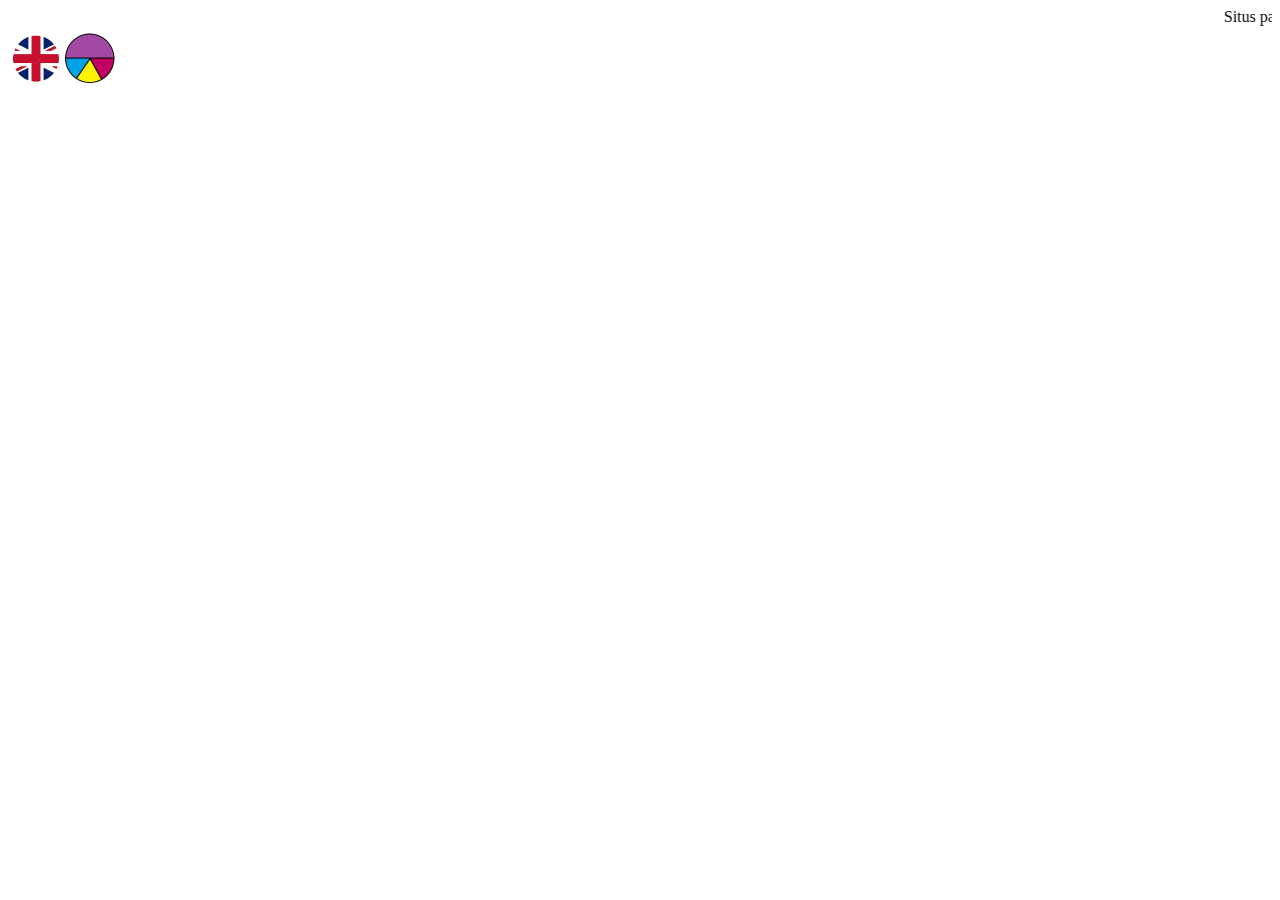
==== latin.html @ 9c932694 "Update latin.html" ====
<!DOCTYPE html>
<html lang="la">
<head>
    <meta charset="UTF-8">
    <meta name="viewport" content="width=device-width, initial-scale=1.0">
    <title>Latena</title>
</head>
<body>
    <marquee>Situs paratus non est! Quaeso, lāpsibus indicate: <a href="mailto:forgermany24@gmail.com">forgermany24@gmail.com </a></marquee>
   <table>
            <tr height="20px">
                <td><a href="index.html"><img src="img/English.png"></a></td>
                <td><a href="latin.html"><img src="img/Latin.png"></a></td>
            </tr>
   </table>
</body>
</html>
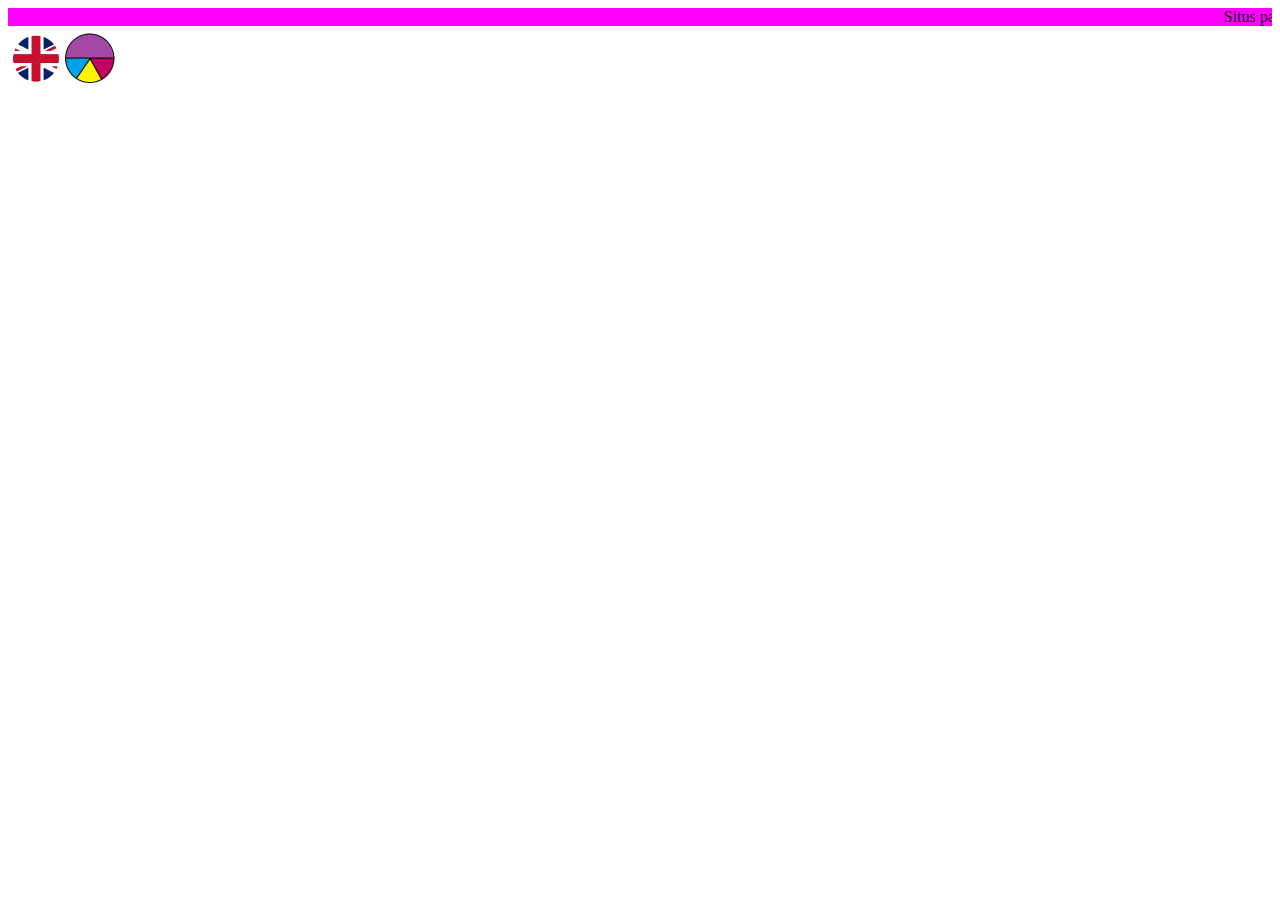
==== commit 8501963e: "Update latin.html" ====
--- a/latin.html
+++ b/latin.html
@@ -4,6 +4,7 @@
     <meta charset="UTF-8">
     <meta name="viewport" content="width=device-width, initial-scale=1.0">
     <title>Latena</title>
+    <link rel="stylesheet" href="style.css">
 </head>
 <body>
     <marquee>Situs paratus non est! Quaeso, lāpsibus indicate: <a href="mailto:forgermany24@gmail.com">forgermany24@gmail.com </a></marquee>
--- a/style.css
+++ b/style.css
@@ -0,0 +1,2 @@
+marquee{
+  background-color: magenta;}
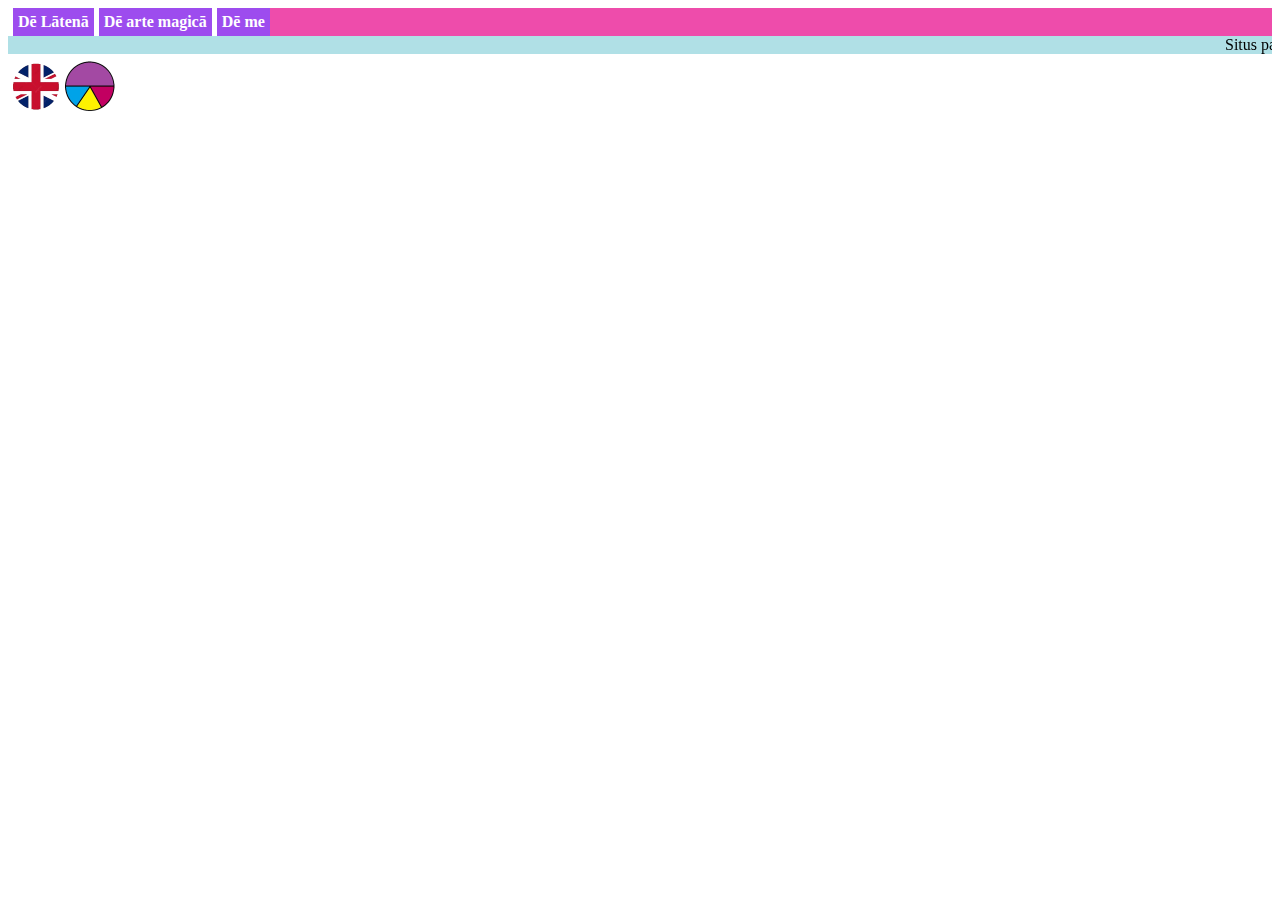
==== commit f9969fa6: "Update latin.html" ====
--- a/latin.html
+++ b/latin.html
@@ -7,6 +7,13 @@
     <link rel="stylesheet" href="style.css">
 </head>
 <body>
+    <div style="background-color: #EE4CAB; width: device-width">
+    <ul id="navbar">
+        <li><a  href="#"> Dē Lātenā</a></li>
+        <li><a href="#">Dē arte magicā</a></li>
+        <li><a href="#">Dē me</a></li>
+    </ul>
+    </div>
     <marquee>Situs paratus non est! Quaeso, lāpsibus indicate: <a href="mailto:forgermany24@gmail.com">forgermany24@gmail.com </a></marquee>
    <table>
             <tr height="20px">
@@ -14,5 +21,6 @@
                 <td><a href="latin.html"><img src="img/Latin.png"></a></td>
             </tr>
    </table>
+     
 </body>
 </html>
--- a/style.css
+++ b/style.css
@@ -1,2 +1,33 @@
 marquee{
-  background-color: magenta;}
+  background-color: powderblue;}
+.leftimg {
+    float:left;
+    margin: 7px 7px 7px 0; 
+   }
+.rightimg  {
+    float: right;
+    margin: 7px 0 7px 7px; 
+    }
+#navbar {
+  margin: 0;
+  padding: 0;
+  list-style-type: none;
+  width: device-width;
+  display: flex;
+  
+}
+#navbar a {
+  background-color: #9D4CEE;
+  color: white;
+  padding: 5px;
+  text-decoration: none;
+  font-weight: bold;
+  border-left: 5px solid;
+  display: block;
+}
+#navbar li{
+  margin-left: 0;
+  margin-right:0;
+}
+
+
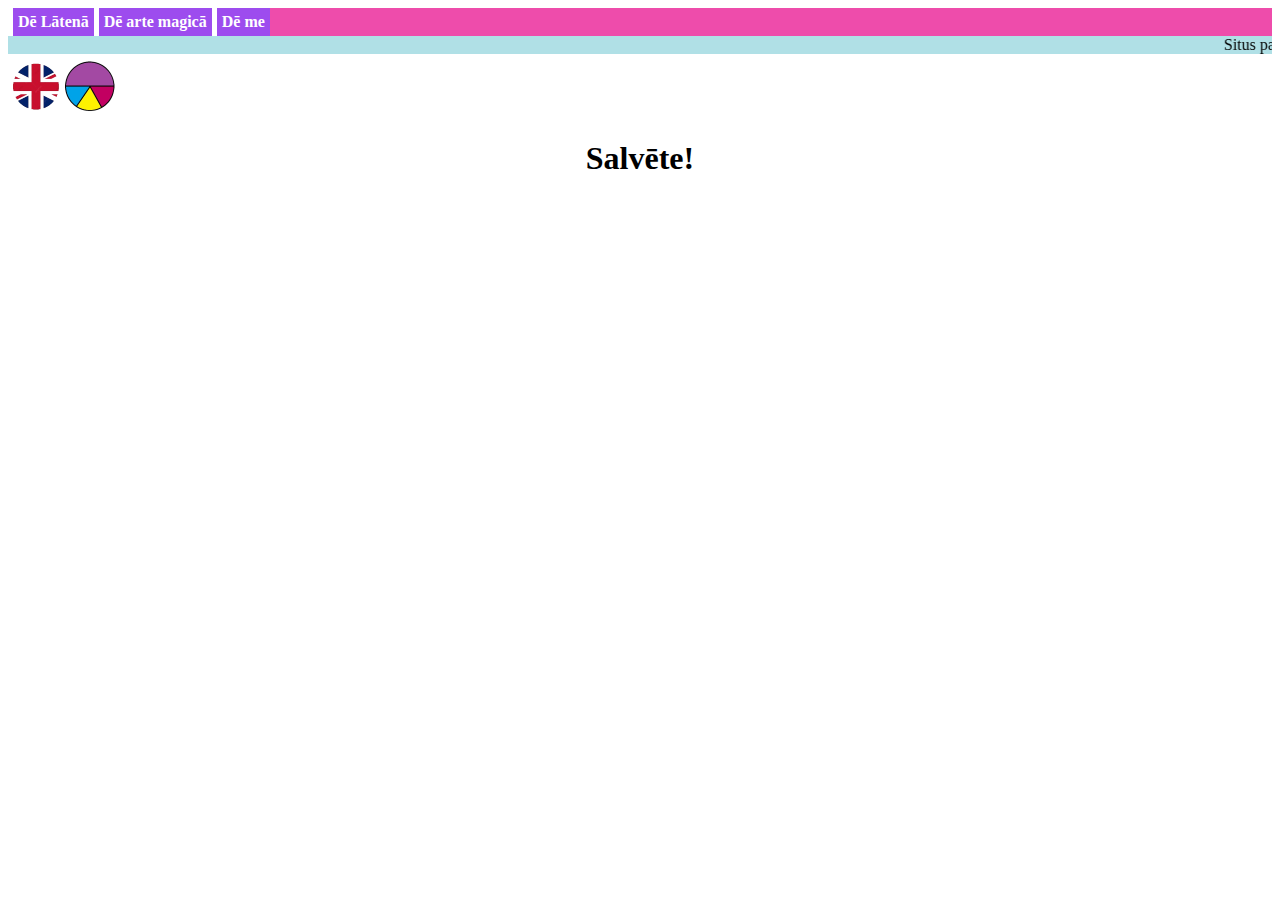
==== commit 2a59e3c6: "Update latin.html" ====
--- a/latin.html
+++ b/latin.html
@@ -20,7 +20,8 @@
                 <td><a href="index.html"><img src="img/English.png"></a></td>
                 <td><a href="latin.html"><img src="img/Latin.png"></a></td>
             </tr>
-   </table>
+   </table>
+   <h1 align="center">Salvēte!</h1>
      
 </body>
 </html>
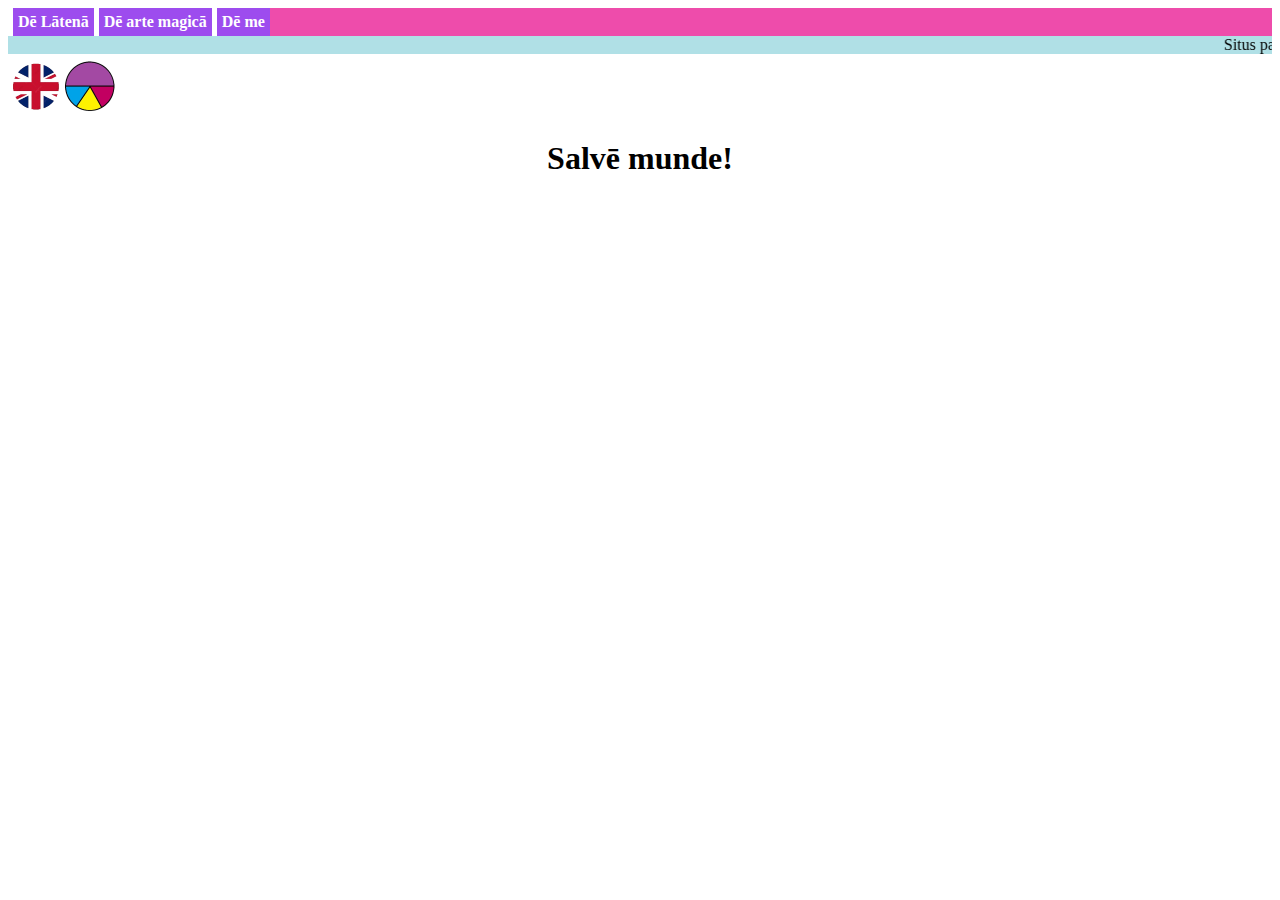
==== commit 451cd69d: "Update latin.html" ====
--- a/latin.html
+++ b/latin.html
@@ -21,7 +21,7 @@
                 <td><a href="latin.html"><img src="img/Latin.png"></a></td>
             </tr>
    </table>
-   <h1 align="center">Salvēte!</h1>
+   <h1 align="center">Salvē munde!</h1>
      
 </body>
 </html>
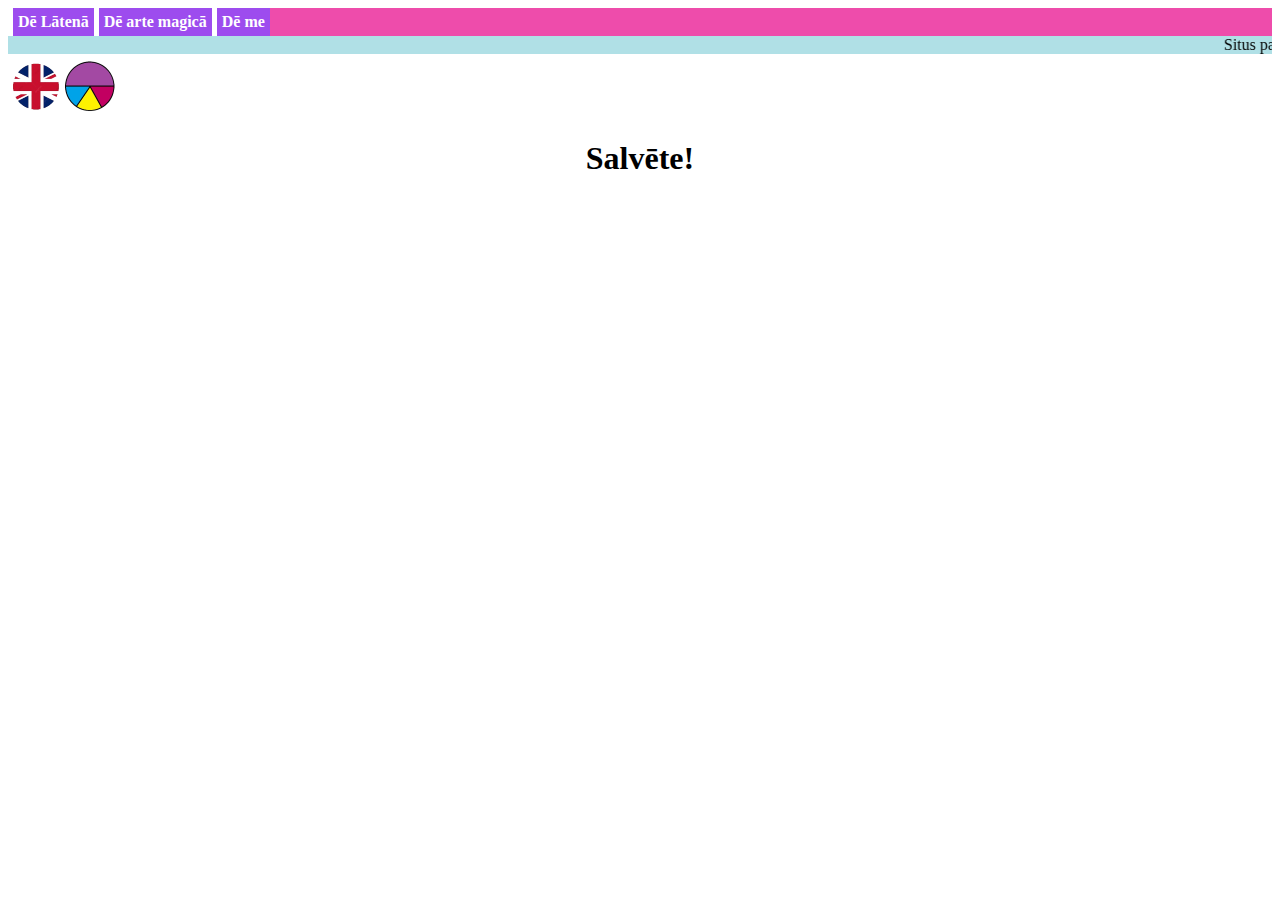
==== commit 1d24ab82: "Update latin.html" ====
--- a/latin.html
+++ b/latin.html
@@ -20,8 +20,8 @@
                 <td><a href="index.html"><img src="img/English.png"></a></td>
                 <td><a href="latin.html"><img src="img/Latin.png"></a></td>
             </tr>
-   </table>
-   <h1 align="center">Salvē munde!</h1>
+   </table>
+   <h1 align="center">Salvēte!</h1>
      
 </body>
 </html>
--- a/style.css
+++ b/style.css
@@ -26,7 +26,7 @@
   display: block;
 }
 #navbar li{
-  margin-left: 0;
+  margin-left: 10px solid transparent;
   margin-right:0;
 }
 
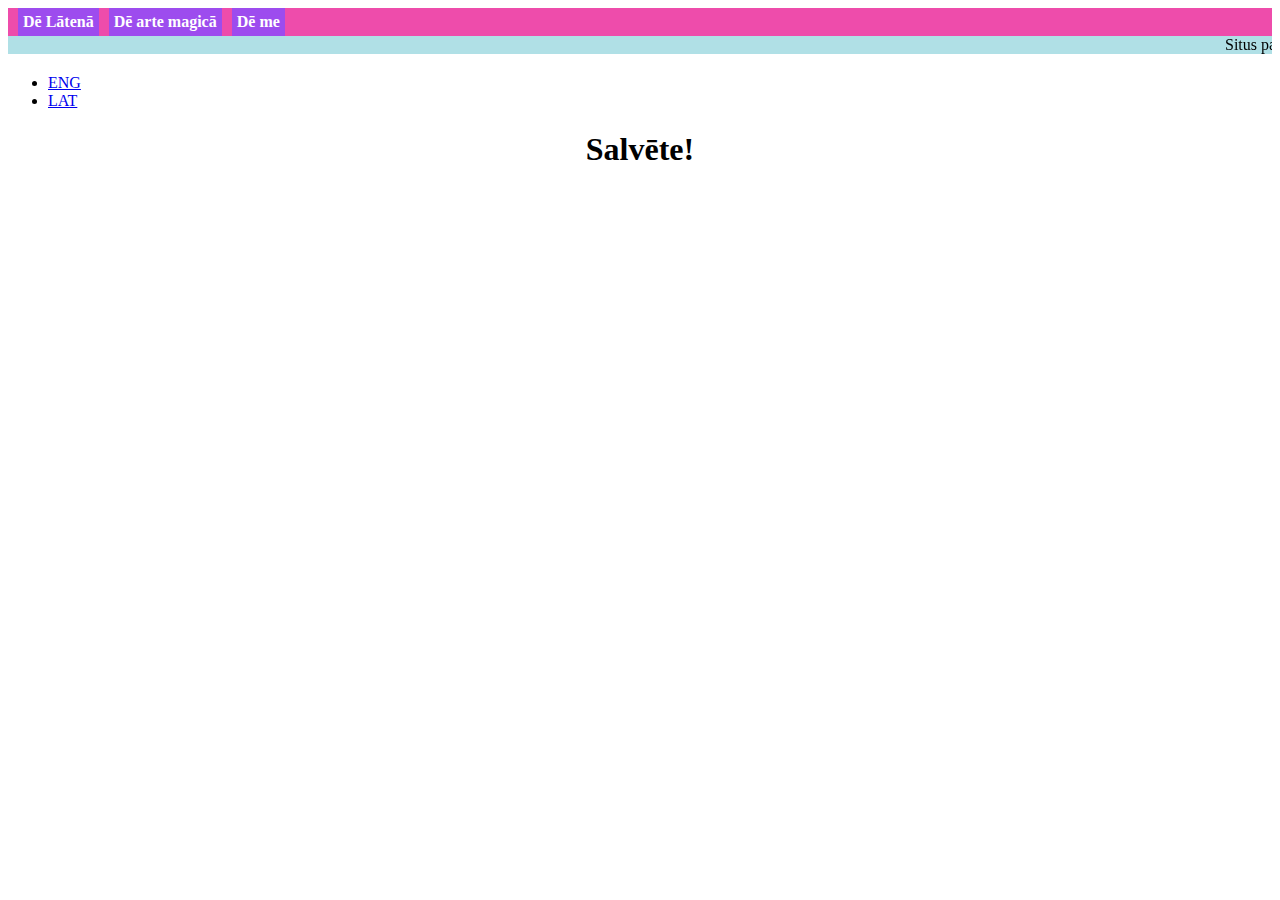
==== commit a9ecafdd: "Update latin.html" ====
--- a/latin.html
+++ b/latin.html
@@ -15,12 +15,12 @@
     </ul>
     </div>
     <marquee>Situs paratus non est! Quaeso, lāpsibus indicate: <a href="mailto:forgermany24@gmail.com">forgermany24@gmail.com </a></marquee>
-   <table>
-            <tr height="20px">
-                <td><a href="index.html"><img src="img/English.png"></a></td>
-                <td><a href="latin.html"><img src="img/Latin.png"></a></td>
-            </tr>
-   </table>
+  <div>
+          <ul id="language">
+        <li><a href="index.html"> ENG </a></li>
+        <li><a href="latin.html">LAT</a></li>
+        </ul>
+    </div>
    <h1 align="center">Salvēte!</h1>
      
 </body>
--- a/style.css
+++ b/style.css
@@ -8,7 +8,7 @@
     float: right;
     margin: 7px 0 7px 7px; 
     }
-#navbar {
+#navbar, #languages {
   margin: 0;
   padding: 0;
   list-style-type: none;
@@ -22,12 +22,22 @@
   padding: 5px;
   text-decoration: none;
   font-weight: bold;
-  border-left: 5px solid;
   display: block;
 }
 #navbar li{
-  margin-left: 10px solid transparent;
-  margin-right:0;
+  margin: 0;
+  border-left: 10px solid #EE4CAB;
+}
+#languages a {
+  color: black;
+  padding: 5px;
+  text-decoration: none;
+  font-weight: bold;
+  display: block;
+}
+#languages li{
+  margin: 0;
+  border-left: 5px solid;
 }
 
 
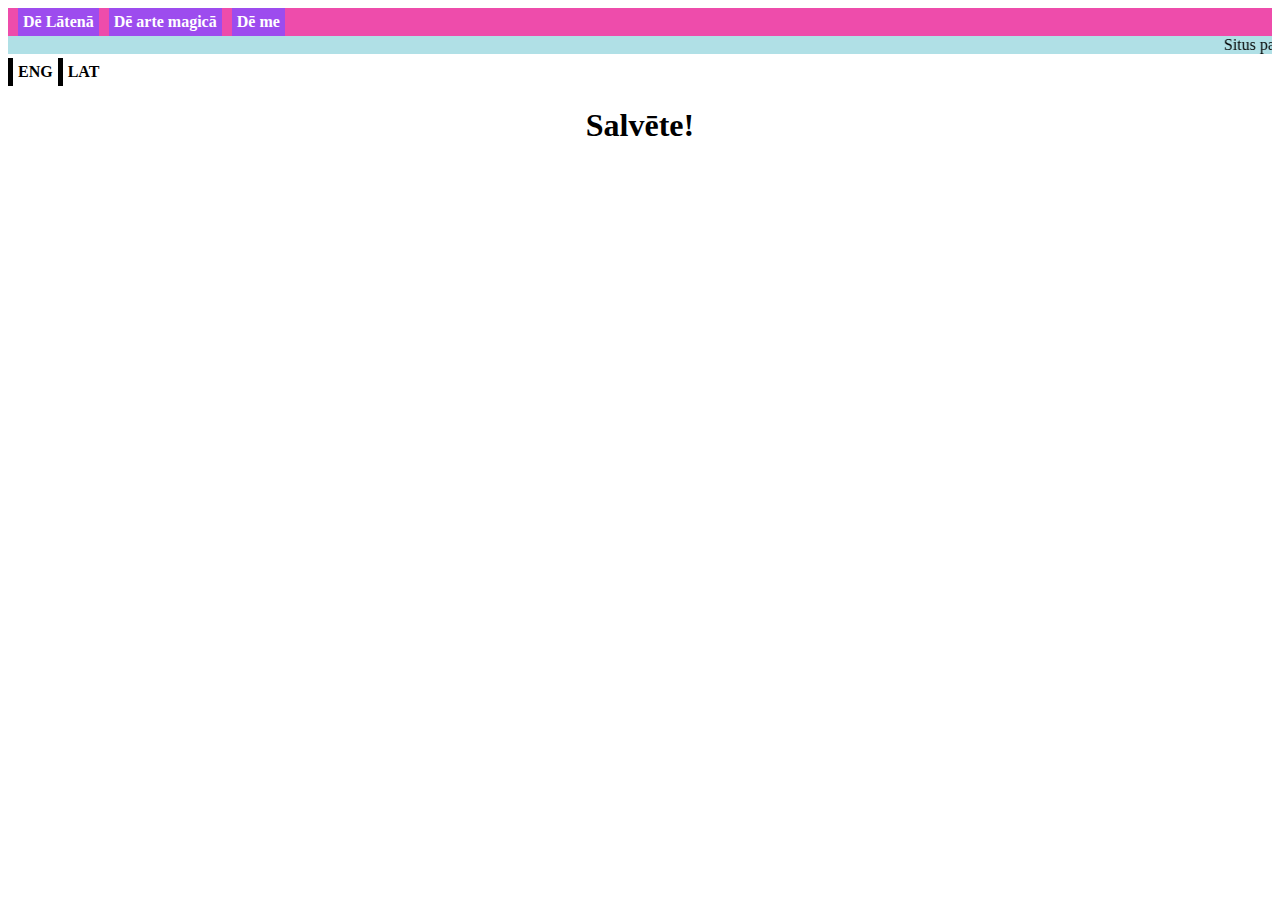
==== commit 020e6a4b: "Update latin.html" ====
--- a/latin.html
+++ b/latin.html
@@ -16,7 +16,7 @@
     </div>
     <marquee>Situs paratus non est! Quaeso, lāpsibus indicate: <a href="mailto:forgermany24@gmail.com">forgermany24@gmail.com </a></marquee>
   <div>
-          <ul id="language">
+          <ul id="languages">
         <li><a href="index.html"> ENG </a></li>
         <li><a href="latin.html">LAT</a></li>
         </ul>
